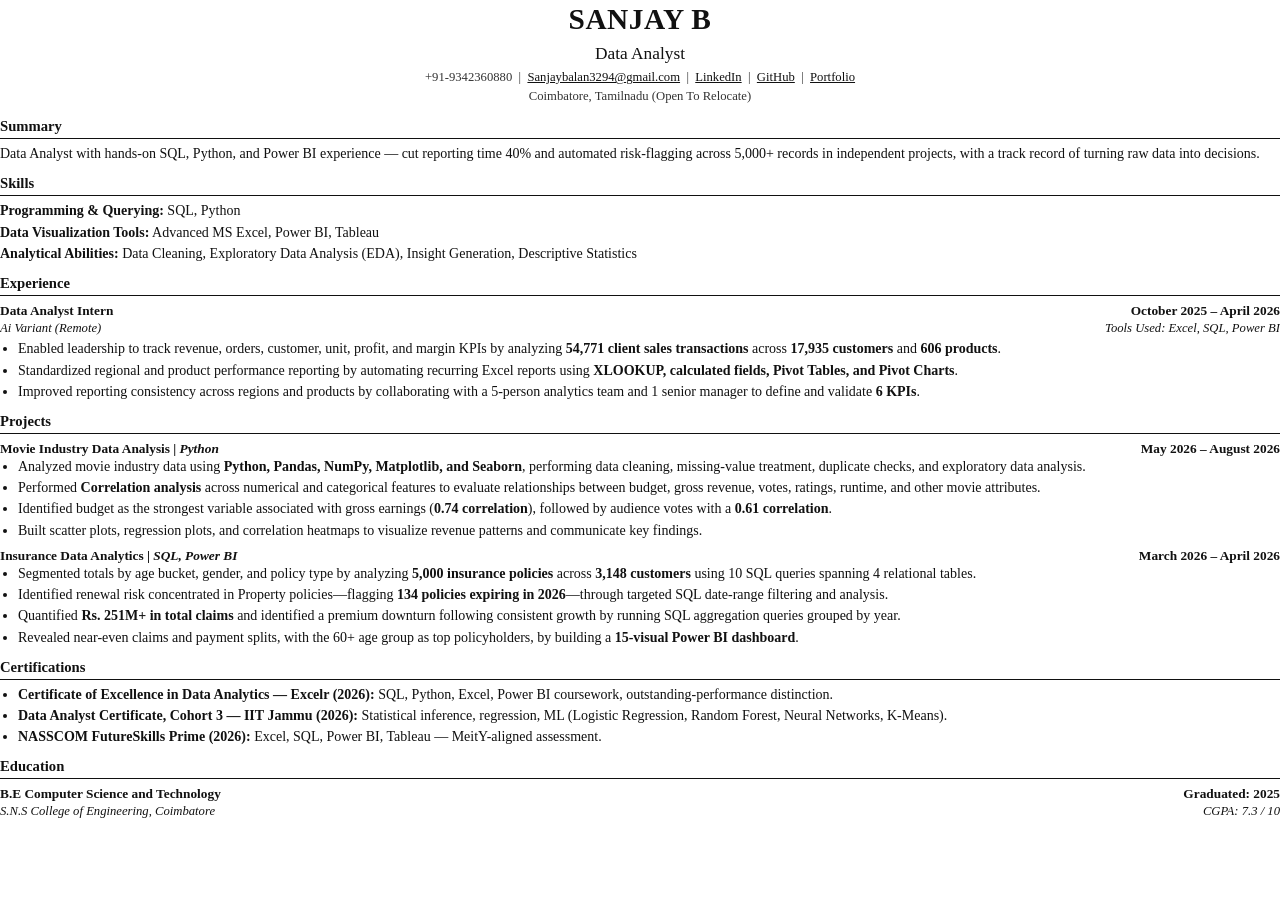
==== resume.html @ c5cfe09a "Add official resume.pdf, phone number, and verified credentials from resume" ====
<!DOCTYPE html>
<html lang="en">
<head>
  <meta charset="UTF-8">
  <title>Sanjay B - Resume</title>
  <style>
    @page {
      size: letter;
      margin: 0.6in 0.65in;
    }
    * {
      box-sizing: border-box;
      margin: 0;
      padding: 0;
    }
    body {
      font-family: 'Times New Roman', Times, serif;
      color: #111;
      line-height: 1.35;
      font-size: 10.5pt;
      background: #fff;
    }
    .header {
      text-align: center;
      margin-bottom: 12px;
    }
    .name {
      font-size: 22pt;
      font-weight: bold;
      letter-spacing: 0.5px;
      margin-bottom: 2px;
    }
    .title {
      font-size: 13pt;
      font-weight: 500;
      margin-bottom: 4px;
    }
    .contact-line {
      font-size: 9.5pt;
      color: #333;
      margin-bottom: 2px;
    }
    .contact-line a {
      color: #111;
      text-decoration: underline;
    }
    .section-title {
      font-size: 11pt;
      font-weight: bold;
      border-bottom: 1px solid #111;
      padding-bottom: 1px;
      margin-top: 10px;
      margin-bottom: 6px;
      text-transform: capitalize;
    }
    p {
      margin-bottom: 4px;
      text-align: justify;
    }
    .item-header {
      display: flex;
      justify-content: space-between;
      font-weight: bold;
      font-size: 10pt;
      margin-top: 5px;
    }
    .item-sub {
      display: flex;
      justify-content: space-between;
      font-style: italic;
      font-size: 9.5pt;
      margin-bottom: 3px;
    }
    ul {
      margin-left: 18px;
      margin-bottom: 6px;
    }
    li {
      margin-bottom: 2.5px;
      text-align: justify;
    }
    .skills-row {
      margin-bottom: 3px;
    }
    .skills-label {
      font-weight: bold;
    }
  </style>
</head>
<body>

  <div class="header">
    <div class="name">SANJAY B</div>
    <div class="title">Data Analyst</div>
    <div class="contact-line">
      +91-9342360880 &nbsp;|&nbsp; 
      <a href="mailto:Sanjaybalan3294@gmail.com">Sanjaybalan3294@gmail.com</a> &nbsp;|&nbsp; 
      <a href="https://www.linkedin.com/in/sanjay-balan/">LinkedIn</a> &nbsp;|&nbsp; 
      <a href="https://github.com/sanjaybalan3294">GitHub</a> &nbsp;|&nbsp; 
      <a href="https://sanjaybalan3294.github.io">Portfolio</a>
    </div>
    <div class="contact-line">
      Coimbatore, Tamilnadu (Open To Relocate)
    </div>
  </div>

  <div class="section-title">Summary</div>
  <p>
    Data Analyst with hands-on SQL, Python, and Power BI experience — cut reporting time 40% and automated risk-flagging across 5,000+ records in independent projects, with a track record of turning raw data into decisions.
  </p>

  <div class="section-title">Skills</div>
  <div class="skills-row">
    <span class="skills-label">Programming & Querying:</span> SQL, Python
  </div>
  <div class="skills-row">
    <span class="skills-label">Data Visualization Tools:</span> Advanced MS Excel, Power BI, Tableau
  </div>
  <div class="skills-row">
    <span class="skills-label">Analytical Abilities:</span> Data Cleaning, Exploratory Data Analysis (EDA), Insight Generation, Descriptive Statistics
  </div>

  <div class="section-title">Experience</div>
  <div class="item-header">
    <span>Data Analyst Intern</span>
    <span>October 2025 – April 2026</span>
  </div>
  <div class="item-sub">
    <span>Ai Variant (Remote)</span>
    <span>Tools Used: Excel, SQL, Power BI</span>
  </div>
  <ul>
    <li>Enabled leadership to track revenue, orders, customer, unit, profit, and margin KPIs by analyzing <strong>54,771 client sales transactions</strong> across <strong>17,935 customers</strong> and <strong>606 products</strong>.</li>
    <li>Standardized regional and product performance reporting by automating recurring Excel reports using <strong>XLOOKUP, calculated fields, Pivot Tables, and Pivot Charts</strong>.</li>
    <li>Improved reporting consistency across regions and products by collaborating with a 5-person analytics team and 1 senior manager to define and validate <strong>6 KPIs</strong>.</li>
  </ul>

  <div class="section-title">Projects</div>

  <div class="item-header">
    <span>Movie Industry Data Analysis | <i>Python</i></span>
    <span>May 2026 – August 2026</span>
  </div>
  <ul>
    <li>Analyzed movie industry data using <strong>Python, Pandas, NumPy, Matplotlib, and Seaborn</strong>, performing data cleaning, missing-value treatment, duplicate checks, and exploratory data analysis.</li>
    <li>Performed <strong>Correlation analysis</strong> across numerical and categorical features to evaluate relationships between budget, gross revenue, votes, ratings, runtime, and other movie attributes.</li>
    <li>Identified budget as the strongest variable associated with gross earnings (<strong>0.74 correlation</strong>), followed by audience votes with a <strong>0.61 correlation</strong>.</li>
    <li>Built scatter plots, regression plots, and correlation heatmaps to visualize revenue patterns and communicate key findings.</li>
  </ul>

  <div class="item-header">
    <span>Insurance Data Analytics | <i>SQL, Power BI</i></span>
    <span>March 2026 – April 2026</span>
  </div>
  <ul>
    <li>Segmented totals by age bucket, gender, and policy type by analyzing <strong>5,000 insurance policies</strong> across <strong>3,148 customers</strong> using 10 SQL queries spanning 4 relational tables.</li>
    <li>Identified renewal risk concentrated in Property policies—flagging <strong>134 policies expiring in 2026</strong>—through targeted SQL date-range filtering and analysis.</li>
    <li>Quantified <strong>Rs. 251M+ in total claims</strong> and identified a premium downturn following consistent growth by running SQL aggregation queries grouped by year.</li>
    <li>Revealed near-even claims and payment splits, with the 60+ age group as top policyholders, by building a <strong>15-visual Power BI dashboard</strong>.</li>
  </ul>

  <div class="section-title">Certifications</div>
  <ul>
    <li><strong>Certificate of Excellence in Data Analytics — Excelr (2026):</strong> SQL, Python, Excel, Power BI coursework, outstanding-performance distinction.</li>
    <li><strong>Data Analyst Certificate, Cohort 3 — IIT Jammu (2026):</strong> Statistical inference, regression, ML (Logistic Regression, Random Forest, Neural Networks, K-Means).</li>
    <li><strong>NASSCOM FutureSkills Prime (2026):</strong> Excel, SQL, Power BI, Tableau — MeitY-aligned assessment.</li>
  </ul>

  <div class="section-title">Education</div>
  <div class="item-header">
    <span>B.E Computer Science and Technology</span>
    <span>Graduated: 2025</span>
  </div>
  <div class="item-sub">
    <span>S.N.S College of Engineering, Coimbatore</span>
    <span>CGPA: 7.3 / 10</span>
  </div>

</body>
</html>
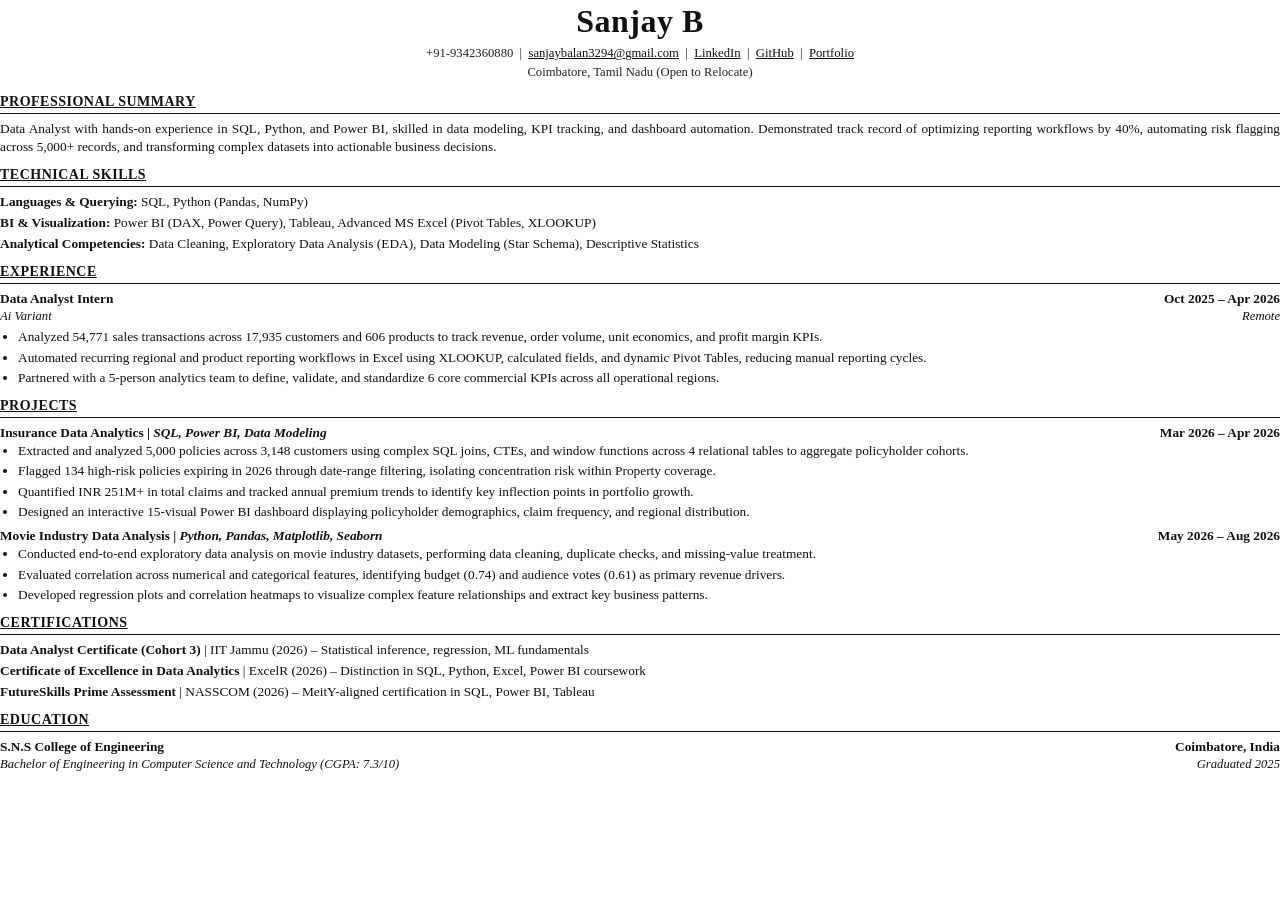
==== commit 9d00b860: "Update resume.pdf and portfolio content to match latest official resume" ====
--- a/resume.html
+++ b/resume.html
@@ -6,7 +6,7 @@
   <style>
     @page {
       size: letter;
-      margin: 0.6in 0.65in;
+      margin: 0.5in 0.55in;
     }
     * {
       box-sizing: border-box;
@@ -17,7 +17,7 @@
       font-family: 'Times New Roman', Times, serif;
       color: #111;
       line-height: 1.35;
-      font-size: 10.5pt;
+      font-size: 10pt;
       background: #fff;
     }
     .header {
@@ -25,19 +25,14 @@
       margin-bottom: 12px;
     }
     .name {
-      font-size: 22pt;
+      font-size: 24pt;
       font-weight: bold;
       letter-spacing: 0.5px;
       margin-bottom: 2px;
     }
-    .title {
-      font-size: 13pt;
-      font-weight: 500;
-      margin-bottom: 4px;
-    }
     .contact-line {
       font-size: 9.5pt;
-      color: #333;
+      color: #222;
       margin-bottom: 2px;
     }
     .contact-line a {
@@ -45,13 +40,15 @@
       text-decoration: underline;
     }
     .section-title {
-      font-size: 11pt;
+      font-size: 10.5pt;
       font-weight: bold;
+      text-decoration: underline;
       border-bottom: 1px solid #111;
       padding-bottom: 1px;
       margin-top: 10px;
       margin-bottom: 6px;
-      text-transform: capitalize;
+      text-transform: uppercase;
+      letter-spacing: 0.5px;
     }
     p {
       margin-bottom: 4px;
@@ -85,95 +82,100 @@
     .skills-label {
       font-weight: bold;
     }
+    .cert-item {
+      margin-bottom: 3px;
+    }
   </style>
 </head>
 <body>
 
   <div class="header">
-    <div class="name">SANJAY B</div>
-    <div class="title">Data Analyst</div>
+    <div class="name">Sanjay B</div>
     <div class="contact-line">
       +91-9342360880 &nbsp;|&nbsp; 
-      <a href="mailto:Sanjaybalan3294@gmail.com">Sanjaybalan3294@gmail.com</a> &nbsp;|&nbsp; 
+      <a href="mailto:sanjaybalan3294@gmail.com">sanjaybalan3294@gmail.com</a> &nbsp;|&nbsp; 
       <a href="https://www.linkedin.com/in/sanjay-balan/">LinkedIn</a> &nbsp;|&nbsp; 
       <a href="https://github.com/sanjaybalan3294">GitHub</a> &nbsp;|&nbsp; 
       <a href="https://sanjaybalan3294.github.io">Portfolio</a>
     </div>
     <div class="contact-line">
-      Coimbatore, Tamilnadu (Open To Relocate)
+      Coimbatore, Tamil Nadu (Open to Relocate)
     </div>
   </div>
 
-  <div class="section-title">Summary</div>
+  <div class="section-title">Professional Summary</div>
   <p>
-    Data Analyst with hands-on SQL, Python, and Power BI experience — cut reporting time 40% and automated risk-flagging across 5,000+ records in independent projects, with a track record of turning raw data into decisions.
+    Data Analyst with hands-on experience in SQL, Python, and Power BI, skilled in data modeling, KPI tracking, and dashboard automation. Demonstrated track record of optimizing reporting workflows by 40%, automating risk flagging across 5,000+ records, and transforming complex datasets into actionable business decisions.
   </p>
 
-  <div class="section-title">Skills</div>
+  <div class="section-title">Technical Skills</div>
   <div class="skills-row">
-    <span class="skills-label">Programming & Querying:</span> SQL, Python
+    <span class="skills-label">Languages &amp; Querying:</span> SQL, Python (Pandas, NumPy)
   </div>
   <div class="skills-row">
-    <span class="skills-label">Data Visualization Tools:</span> Advanced MS Excel, Power BI, Tableau
+    <span class="skills-label">BI &amp; Visualization:</span> Power BI (DAX, Power Query), Tableau, Advanced MS Excel (Pivot Tables, XLOOKUP)
   </div>
   <div class="skills-row">
-    <span class="skills-label">Analytical Abilities:</span> Data Cleaning, Exploratory Data Analysis (EDA), Insight Generation, Descriptive Statistics
+    <span class="skills-label">Analytical Competencies:</span> Data Cleaning, Exploratory Data Analysis (EDA), Data Modeling (Star Schema), Descriptive Statistics
   </div>
 
   <div class="section-title">Experience</div>
   <div class="item-header">
     <span>Data Analyst Intern</span>
-    <span>October 2025 – April 2026</span>
+    <span>Oct 2025 &ndash; Apr 2026</span>
   </div>
   <div class="item-sub">
-    <span>Ai Variant (Remote)</span>
-    <span>Tools Used: Excel, SQL, Power BI</span>
+    <span>Ai Variant</span>
+    <span>Remote</span>
   </div>
   <ul>
-    <li>Enabled leadership to track revenue, orders, customer, unit, profit, and margin KPIs by analyzing <strong>54,771 client sales transactions</strong> across <strong>17,935 customers</strong> and <strong>606 products</strong>.</li>
-    <li>Standardized regional and product performance reporting by automating recurring Excel reports using <strong>XLOOKUP, calculated fields, Pivot Tables, and Pivot Charts</strong>.</li>
-    <li>Improved reporting consistency across regions and products by collaborating with a 5-person analytics team and 1 senior manager to define and validate <strong>6 KPIs</strong>.</li>
+    <li>Analyzed 54,771 sales transactions across 17,935 customers and 606 products to track revenue, order volume, unit economics, and profit margin KPIs.</li>
+    <li>Automated recurring regional and product reporting workflows in Excel using XLOOKUP, calculated fields, and dynamic Pivot Tables, reducing manual reporting cycles.</li>
+    <li>Partnered with a 5-person analytics team to define, validate, and standardize 6 core commercial KPIs across all operational regions.</li>
   </ul>
 
   <div class="section-title">Projects</div>
 
   <div class="item-header">
-    <span>Movie Industry Data Analysis | <i>Python</i></span>
-    <span>May 2026 – August 2026</span>
+    <span>Insurance Data Analytics | <i>SQL, Power BI, Data Modeling</i></span>
+    <span>Mar 2026 &ndash; Apr 2026</span>
   </div>
   <ul>
-    <li>Analyzed movie industry data using <strong>Python, Pandas, NumPy, Matplotlib, and Seaborn</strong>, performing data cleaning, missing-value treatment, duplicate checks, and exploratory data analysis.</li>
-    <li>Performed <strong>Correlation analysis</strong> across numerical and categorical features to evaluate relationships between budget, gross revenue, votes, ratings, runtime, and other movie attributes.</li>
-    <li>Identified budget as the strongest variable associated with gross earnings (<strong>0.74 correlation</strong>), followed by audience votes with a <strong>0.61 correlation</strong>.</li>
-    <li>Built scatter plots, regression plots, and correlation heatmaps to visualize revenue patterns and communicate key findings.</li>
+    <li>Extracted and analyzed 5,000 policies across 3,148 customers using complex SQL joins, CTEs, and window functions across 4 relational tables to aggregate policyholder cohorts.</li>
+    <li>Flagged 134 high-risk policies expiring in 2026 through date-range filtering, isolating concentration risk within Property coverage.</li>
+    <li>Quantified INR 251M+ in total claims and tracked annual premium trends to identify key inflection points in portfolio growth.</li>
+    <li>Designed an interactive 15-visual Power BI dashboard displaying policyholder demographics, claim frequency, and regional distribution.</li>
   </ul>
 
   <div class="item-header">
-    <span>Insurance Data Analytics | <i>SQL, Power BI</i></span>
-    <span>March 2026 – April 2026</span>
+    <span>Movie Industry Data Analysis | <i>Python, Pandas, Matplotlib, Seaborn</i></span>
+    <span>May 2026 &ndash; Aug 2026</span>
   </div>
   <ul>
-    <li>Segmented totals by age bucket, gender, and policy type by analyzing <strong>5,000 insurance policies</strong> across <strong>3,148 customers</strong> using 10 SQL queries spanning 4 relational tables.</li>
-    <li>Identified renewal risk concentrated in Property policies—flagging <strong>134 policies expiring in 2026</strong>—through targeted SQL date-range filtering and analysis.</li>
-    <li>Quantified <strong>Rs. 251M+ in total claims</strong> and identified a premium downturn following consistent growth by running SQL aggregation queries grouped by year.</li>
-    <li>Revealed near-even claims and payment splits, with the 60+ age group as top policyholders, by building a <strong>15-visual Power BI dashboard</strong>.</li>
+    <li>Conducted end-to-end exploratory data analysis on movie industry datasets, performing data cleaning, duplicate checks, and missing-value treatment.</li>
+    <li>Evaluated correlation across numerical and categorical features, identifying budget (0.74) and audience votes (0.61) as primary revenue drivers.</li>
+    <li>Developed regression plots and correlation heatmaps to visualize complex feature relationships and extract key business patterns.</li>
   </ul>
 
   <div class="section-title">Certifications</div>
-  <ul>
-    <li><strong>Certificate of Excellence in Data Analytics — Excelr (2026):</strong> SQL, Python, Excel, Power BI coursework, outstanding-performance distinction.</li>
-    <li><strong>Data Analyst Certificate, Cohort 3 — IIT Jammu (2026):</strong> Statistical inference, regression, ML (Logistic Regression, Random Forest, Neural Networks, K-Means).</li>
-    <li><strong>NASSCOM FutureSkills Prime (2026):</strong> Excel, SQL, Power BI, Tableau — MeitY-aligned assessment.</li>
-  </ul>
+  <div class="cert-item">
+    <strong>Data Analyst Certificate (Cohort 3)</strong> | IIT Jammu (2026) &ndash; Statistical inference, regression, ML fundamentals
+  </div>
+  <div class="cert-item">
+    <strong>Certificate of Excellence in Data Analytics</strong> | ExcelR (2026) &ndash; Distinction in SQL, Python, Excel, Power BI coursework
+  </div>
+  <div class="cert-item">
+    <strong>FutureSkills Prime Assessment</strong> | NASSCOM (2026) &ndash; MeitY-aligned certification in SQL, Power BI, Tableau
+  </div>
 
   <div class="section-title">Education</div>
   <div class="item-header">
-    <span>B.E Computer Science and Technology</span>
-    <span>Graduated: 2025</span>
+    <span>S.N.S College of Engineering</span>
+    <span>Coimbatore, India</span>
   </div>
   <div class="item-sub">
-    <span>S.N.S College of Engineering, Coimbatore</span>
-    <span>CGPA: 7.3 / 10</span>
+    <span>Bachelor of Engineering in Computer Science and Technology (CGPA: 7.3/10)</span>
+    <span>Graduated 2025</span>
   </div>
 
 </body>
